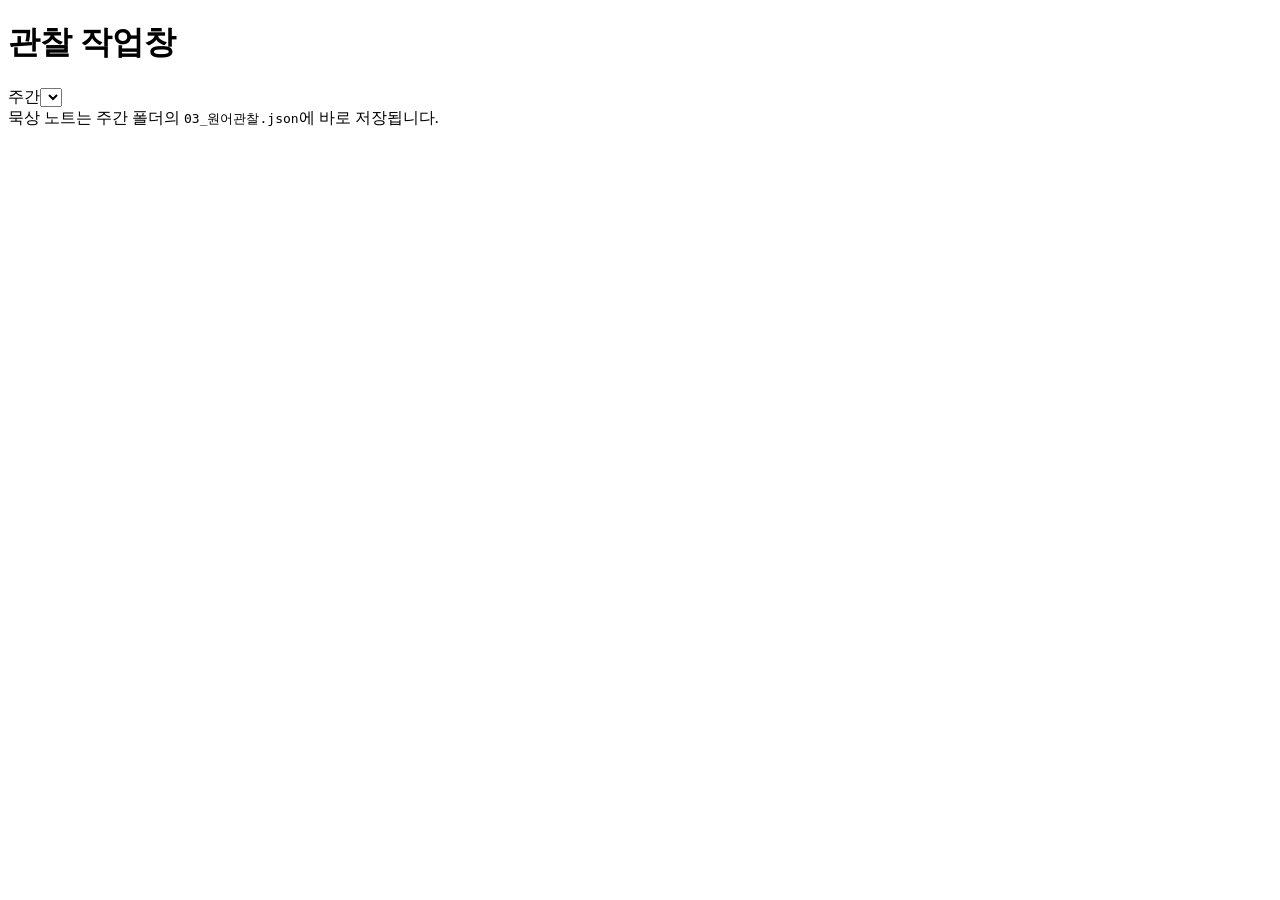
==== app/static/index.html @ 446b12f7 "Release v1.0.0: 9단계 통합판 — 감독·수집·기록보관 에이전트, 관찰 작업창, 공통 디자인 시스템 - 기본판·확장판 통합, 9단계(Stage 0 수집 · Stage 3" ====
<!doctype html>
<!-- dsc.css v1.0.0 -->
<html lang="ko">
<head>
<meta charset="utf-8">
<meta name="viewport" content="width=device-width, initial-scale=1">
<meta name="dsc-token" content="{{TOKEN}}">
<title>관찰 작업창 — 머무르는 설교 코치</title>
<link rel="stylesheet" href="/dsc.css">
<link rel="stylesheet" href="/app.css">
</head>
<body>
<header class="ws-top">
 <div class="ws-title">
  <h1>관찰 작업창</h1>
  <label class="ws-week"><span class="sr">주간</span><select id="week" aria-label="주간 선택"></select></label>
 </div>
 <nav class="rail" id="rail" aria-label="단계"></nav>
 <div class="gate" id="gate" role="status"></div>
</header>

<main class="ws-main" id="main">
 <div class="tabs" id="tabs" role="tablist"></div>
 <div id="textview"></div>
 <div id="extra" class="extra"></div>
</main>

<footer class="ws-foot">
 <span id="stagebar"></span>
 <span class="meta">묵상 노트는 주간 폴더의 <code>03_원어관찰.json</code>에 바로 저장됩니다.</span>
</footer>
<script src="/app.js"></script>
</body>
</html>
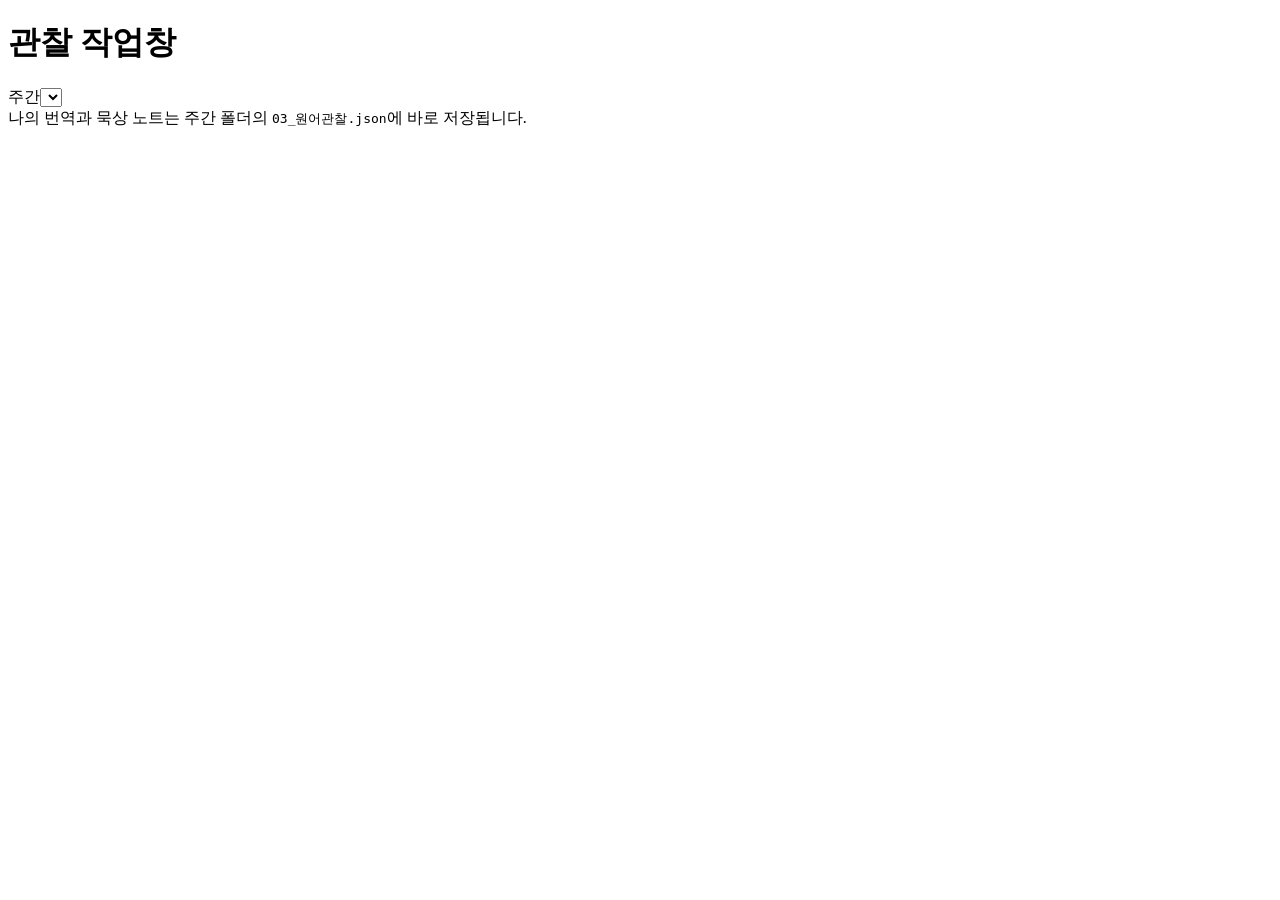
==== commit b75d5ba9: "feat(v1.0.2): Stage 2 심화 질문, 나의 번역, 본문 낭독 영상, 힌트는 청할 때만, 사용 안내 갱신 - Stage 1 본문만남: 번역 탭·페리코페 접기·단락별 낭" ====
--- a/app/static/index.html
+++ b/app/static/index.html
@@ -26,8 +26,9 @@
 </main>
 
 <footer class="ws-foot">
+ <section id="wrappanel" class="card wrap-panel" role="dialog" aria-label="감독과 마무리" hidden></section>
  <span id="stagebar"></span>
- <span class="meta">묵상 노트는 주간 폴더의 <code>03_원어관찰.json</code>에 바로 저장됩니다.</span>
+ <span class="meta">나의 번역과 묵상 노트는 주간 폴더의 <code>03_원어관찰.json</code>에 바로 저장됩니다.</span>
 </footer>
 <script src="/app.js"></script>
 </body>
